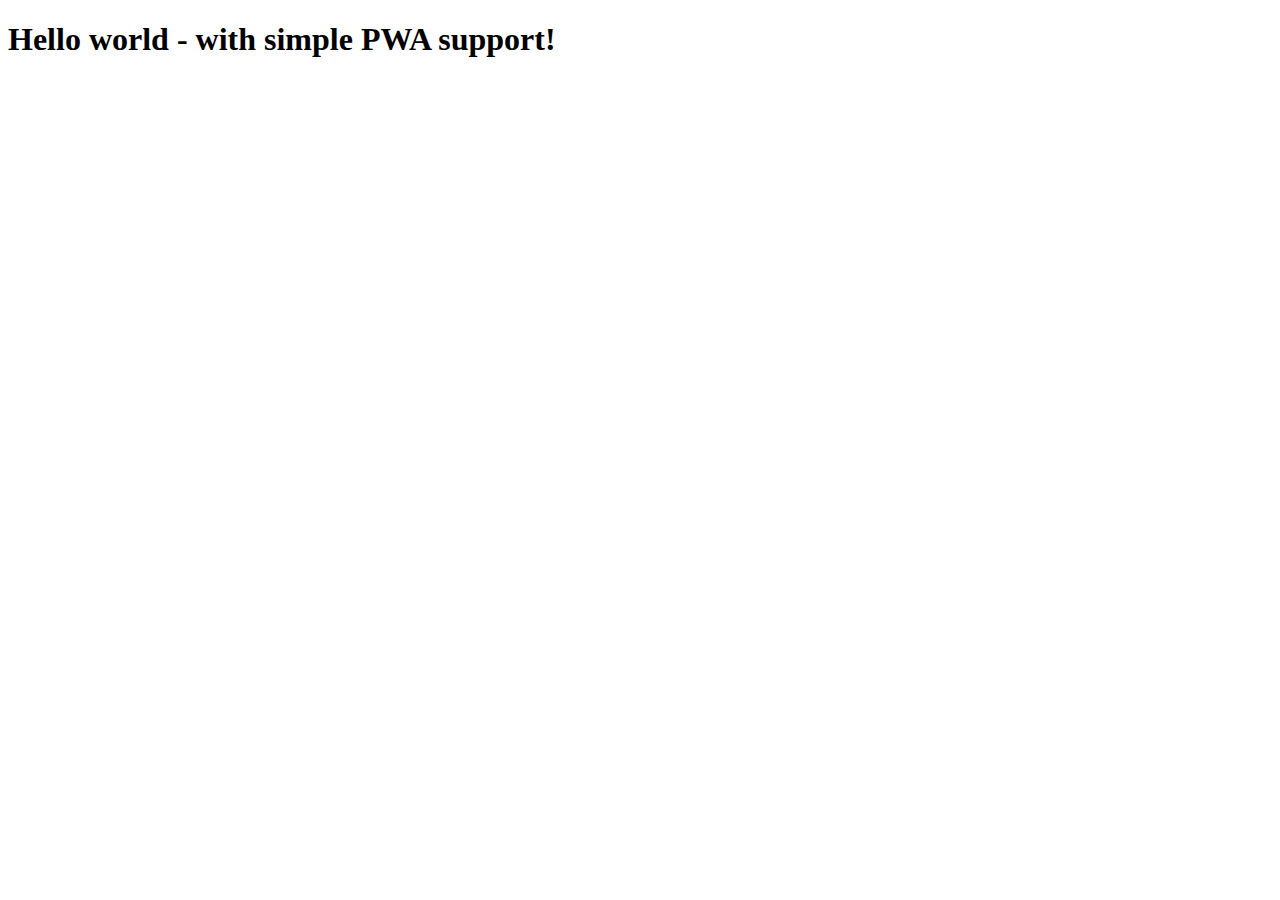
==== src/content/index.html @ c697edf6 "initial commit" ====
<!DOCTYPE html>
<html lang="en">
  <head>
    <meta charset="UTF-8" />
    <meta name="viewport" content="width=device-width, initial-scale=1.0" />
    <meta http-equiv="X-UA-Compatible" content="ie=edge" />
    <title>Github Search</title>
    <meta name="description" content="Find your friend" />

    <!-- Title -->
    <meta property="og:title" content="Github Search" />
    <!-- OPTIONAL description. 2-4 sentences. -->
    <meta property="og:description" content="Find your friend" />
    <!-- full url with http(s) ie. full repo path -->
    <meta property="og:url" content="https://sasinskil.github.io/github-search/" />
    <!-- full url to the image with http(s) ie. full repo + cover.png path Facebook suggests at least 1200 x 630. -->
    <meta property="og:image" content="https://sasinskil.com/github-search/assets/img/cover.png" />

    <link rel="manifest" href="manifest.json" />
    <meta name="apple-mobile-web-app-capable" content="yes" />
    <!-- <link
      rel="apple-touch-icon"
      sizes="192x192"
      href="assets/pwa/icons/icon-192x192.png"
    />

    <link
      rel="icon"
      type="image/png"
      href="assets/pwa/icons/icon-192x192.png"
    /> -->

    <link rel="stylesheet" href="css/main.css" />
  </head>
  <body>
    <h1>Hello world - with simple PWA support!</h1>

    <script src="js/main.js"></script>
  </body>
</html>
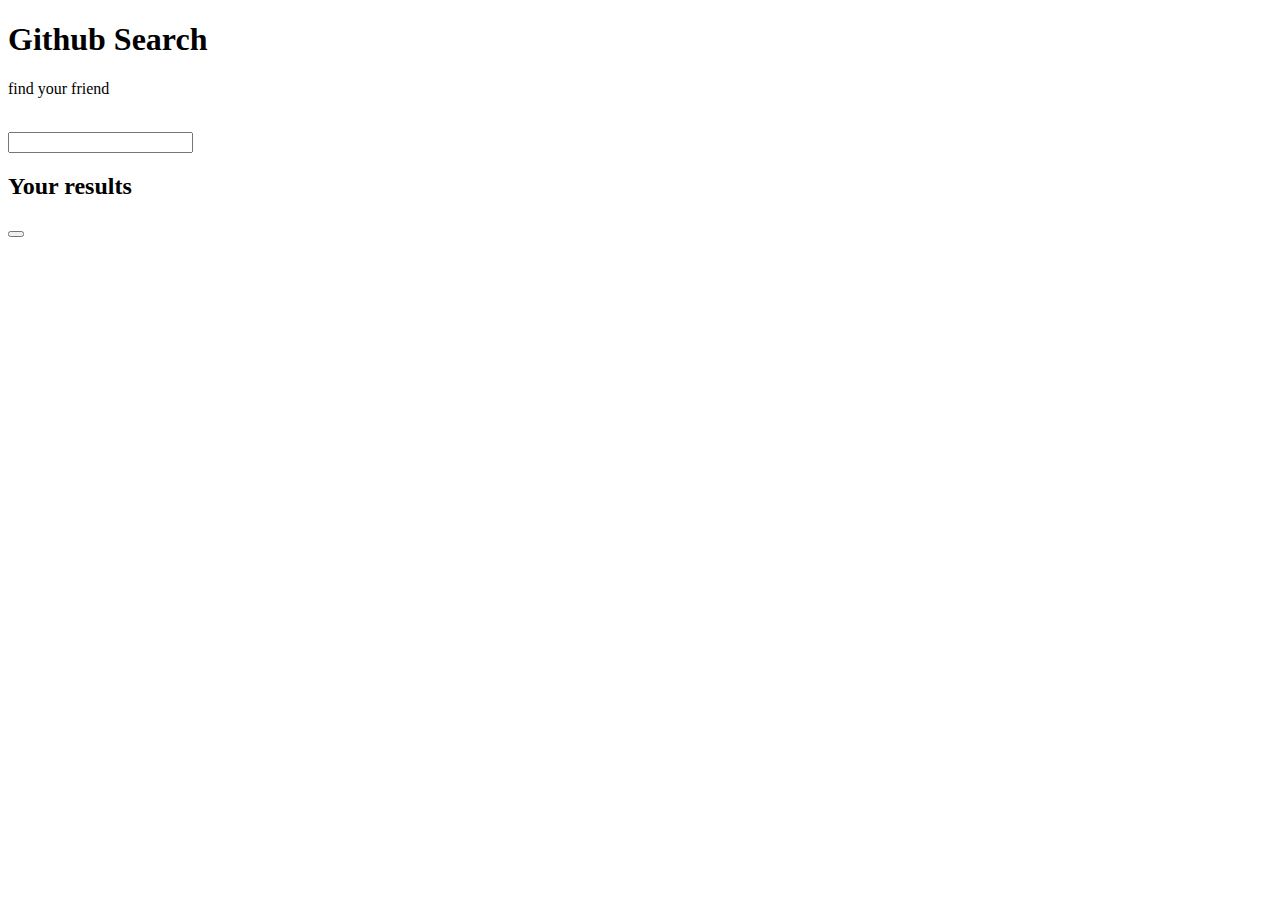
==== commit c1e88aca: "page layout" ====
--- a/src/content/index.html
+++ b/src/content/index.html
@@ -1,24 +1,25 @@
 <!DOCTYPE html>
 <html lang="en">
-  <head>
-    <meta charset="UTF-8" />
-    <meta name="viewport" content="width=device-width, initial-scale=1.0" />
-    <meta http-equiv="X-UA-Compatible" content="ie=edge" />
-    <title>Github Search</title>
-    <meta name="description" content="Find your friend" />
 
-    <!-- Title -->
-    <meta property="og:title" content="Github Search" />
-    <!-- OPTIONAL description. 2-4 sentences. -->
-    <meta property="og:description" content="Find your friend" />
-    <!-- full url with http(s) ie. full repo path -->
-    <meta property="og:url" content="https://sasinskil.github.io/github-search/" />
-    <!-- full url to the image with http(s) ie. full repo + cover.png path Facebook suggests at least 1200 x 630. -->
-    <meta property="og:image" content="https://sasinskil.com/github-search/assets/img/cover.png" />
+<head>
+  <meta charset="UTF-8" />
+  <meta name="viewport" content="width=device-width, initial-scale=1.0" />
+  <meta http-equiv="X-UA-Compatible" content="ie=edge" />
+  <title>Github Search</title>
+  <meta name="description" content="Find your friend" />
 
-    <link rel="manifest" href="manifest.json" />
-    <meta name="apple-mobile-web-app-capable" content="yes" />
-    <!-- <link
+  <!-- Title -->
+  <meta property="og:title" content="Github Search" />
+  <!-- OPTIONAL description. 2-4 sentences. -->
+  <meta property="og:description" content="Find your friend" />
+  <!-- full url with http(s) ie. full repo path -->
+  <meta property="og:url" content="https://sasinskil.github.io/github-search/" />
+  <!-- full url to the image with http(s) ie. full repo + cover.png path Facebook suggests at least 1200 x 630. -->
+  <meta property="og:image" content="https://sasinskil.com/github-search/assets/img/cover.png" />
+
+  <link rel="manifest" href="manifest.json" />
+  <meta name="apple-mobile-web-app-capable" content="yes" />
+  <!-- <link
       rel="apple-touch-icon"
       sizes="192x192"
       href="assets/pwa/icons/icon-192x192.png"
@@ -30,11 +31,31 @@
       href="assets/pwa/icons/icon-192x192.png"
     /> -->
 
-    <link rel="stylesheet" href="css/main.css" />
-  </head>
-  <body>
-    <h1>Hello world - with simple PWA support!</h1>
+  <link rel="stylesheet" href="css/main.css" />
+</head>
 
-    <script src="js/main.js"></script>
-  </body>
-</html>
+<body>
+  <main class="main">
+    <header class="heading">
+      <h1 class="heading__title">Github Search</h1>
+      <span class="heading__span">find your friend</span>
+      <div class="heading__search search">
+        <p class="search__wrapper">
+          <label class="search__label" for=""><br>
+            <input class="search__input" type="text"></label>
+        </p>
+      </div>
+    </header>
+    <section class="results">
+      <h2 class="results__title">Your results</h2>
+      <div class="results__content">
+        <ul class="results__list"></ul>
+        <button class="results__button"></button>
+      </div>
+    </section>
+  </main>
+
+  <script src="js/main.js"></script>
+</body>
+
+</html>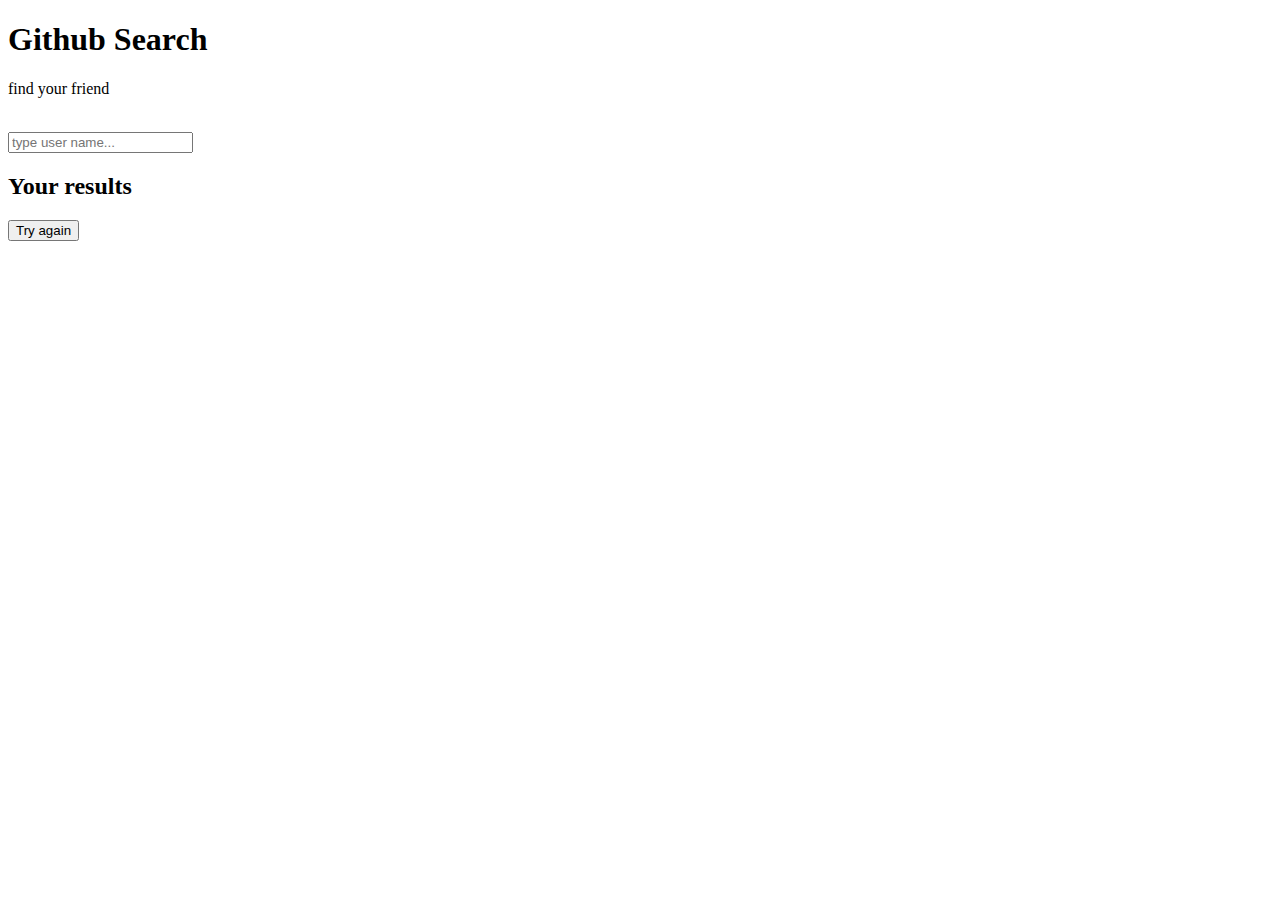
==== commit cde6704e: "BEM classes" ====
--- a/src/content/index.html
+++ b/src/content/index.html
@@ -15,7 +15,7 @@
   <!-- full url with http(s) ie. full repo path -->
   <meta property="og:url" content="https://sasinskil.github.io/github-search/" />
   <!-- full url to the image with http(s) ie. full repo + cover.png path Facebook suggests at least 1200 x 630. -->
-  <meta property="og:image" content="https://sasinskil.com/github-search/assets/img/cover.png" />
+  <meta property="og:image" content="https://sasinskil.github.io/github-search/assets/img/cover.png" />
 
   <link rel="manifest" href="manifest.json" />
   <meta name="apple-mobile-web-app-capable" content="yes" />
@@ -42,7 +42,7 @@
       <div class="heading__search search">
         <p class="search__wrapper">
           <label class="search__label" for=""><br>
-            <input class="search__input" type="text"></label>
+            <input class="search__input" type="text" placeholder="type user name..."></label>
         </p>
       </div>
     </header>
@@ -50,7 +50,7 @@
       <h2 class="results__title">Your results</h2>
       <div class="results__content">
         <ul class="results__list"></ul>
-        <button class="results__button"></button>
+        <button class="results__button">Try again</button>
       </div>
     </section>
   </main>
